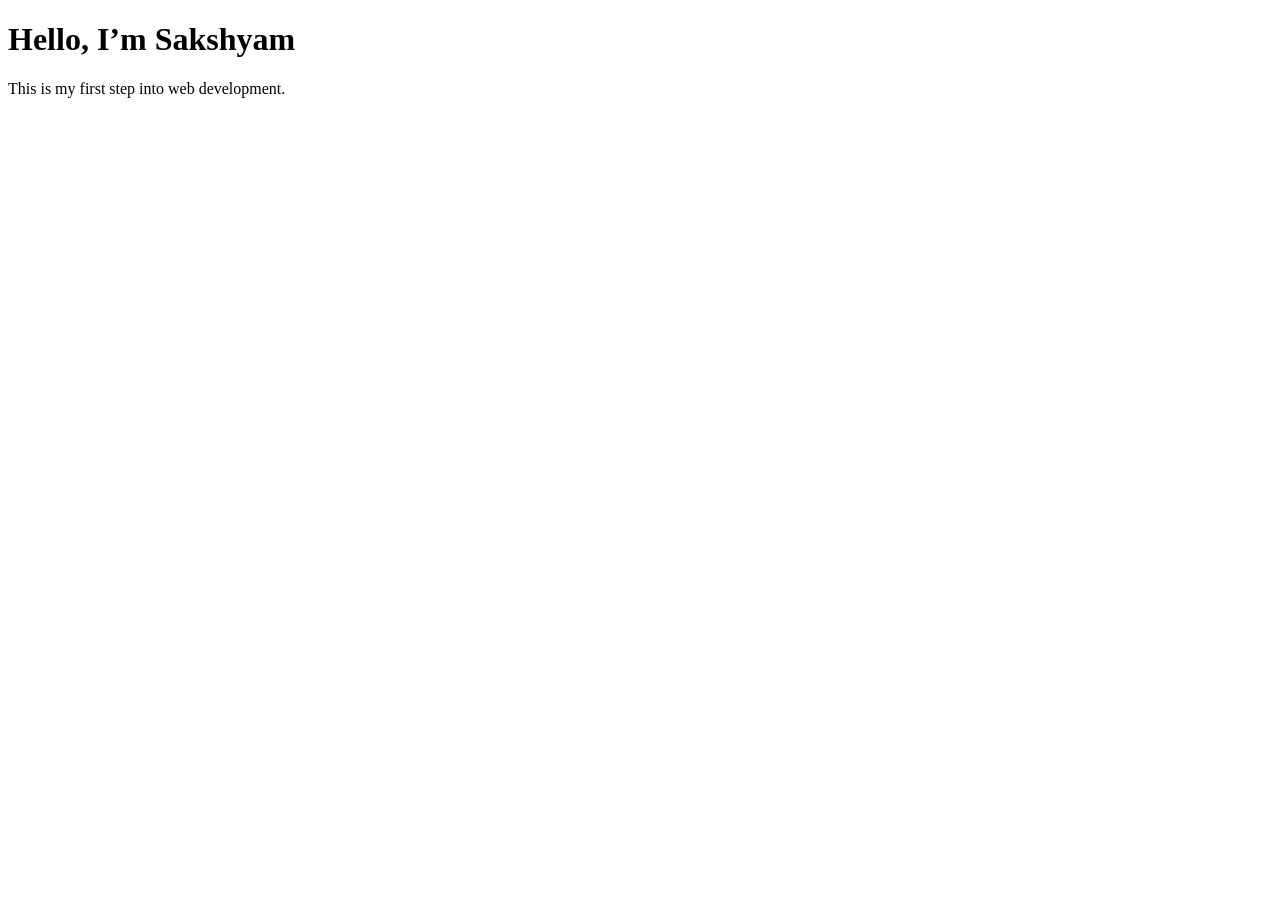
==== index.html @ 5b60eb96 "Add first HTML page" ====
<!DOCTYPE html>
<html lang="en">
<head>
  <meta charset="UTF-8">
  <title>Sakshyam | Web Dev Journey</title>
</head>
<body>
  <h1>Hello, I’m Sakshyam</h1>
  <p>This is my first step into web development.</p>
</body>
</html>
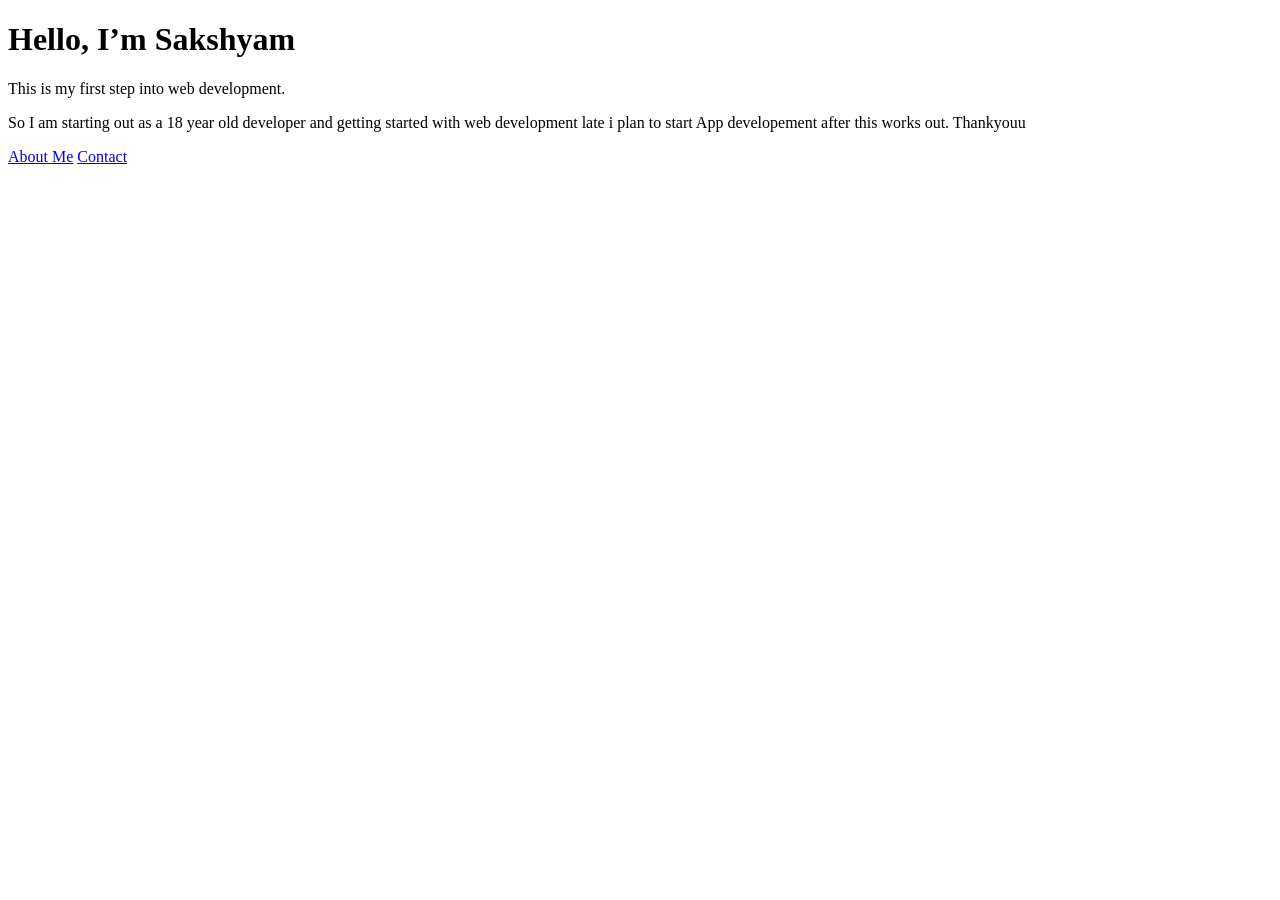
==== commit 55fe4223: "Improve index page structure" ====
--- a/index.html
+++ b/index.html
@@ -7,5 +7,8 @@
 <body>
   <h1>Hello, I’m Sakshyam</h1>
   <p>This is my first step into web development.</p>
+  <p>So I am starting out as a 18 year old developer and getting started with web development late i plan to start App developement after this works out. Thankyouu</p>
+  <a href="about.html">About Me</a>
+  <a href="contact.html">Contact</a>
 </body>
 </html>
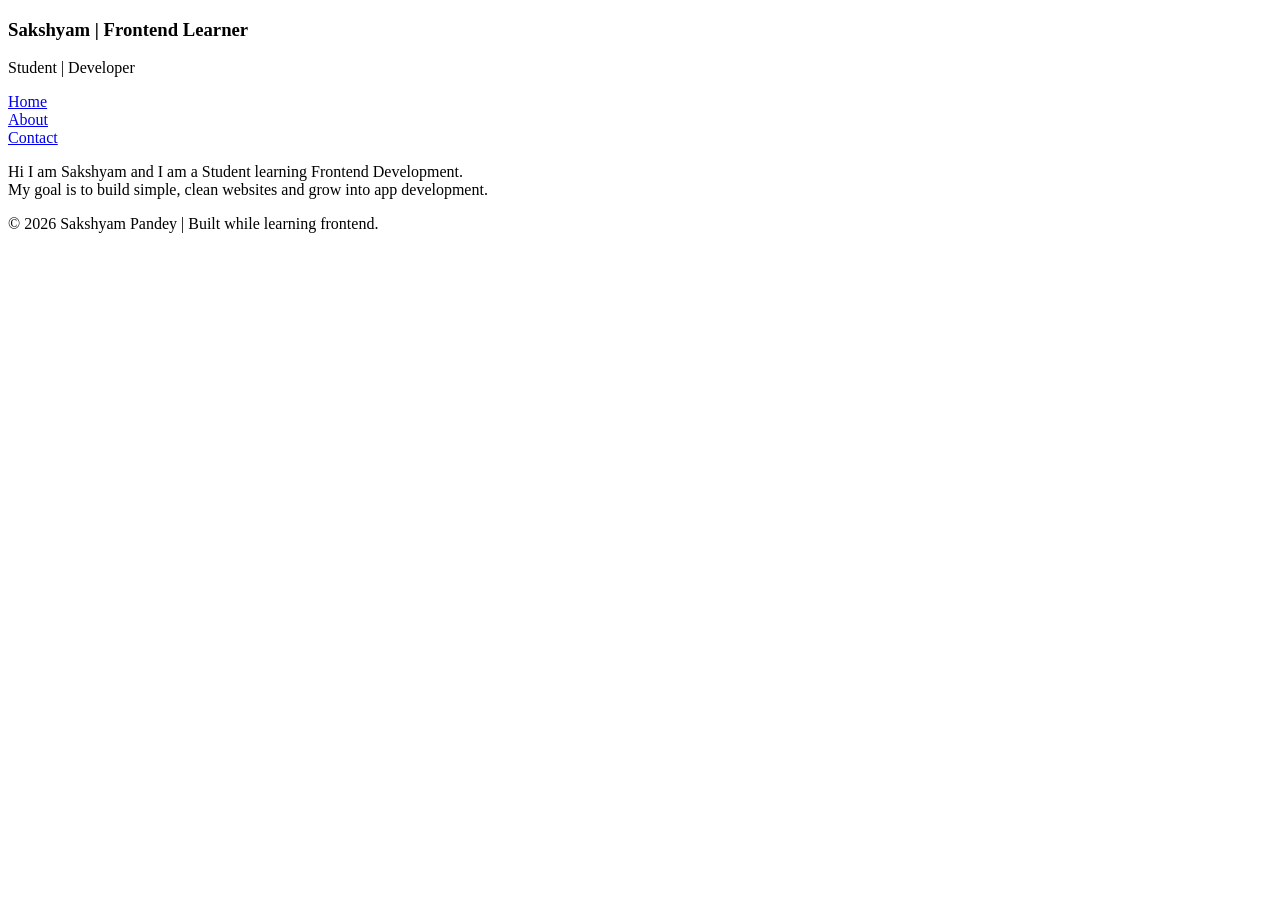
==== commit 43343813: "HTML Page Polished" ====
--- a/index.html
+++ b/index.html
@@ -2,13 +2,24 @@
 <html lang="en">
 <head>
   <meta charset="UTF-8">
-  <title>Sakshyam | Web Dev Journey</title>
+  <title> Home Page</title>
 </head>
 <body>
-  <h1>Hello, I’m Sakshyam</h1>
-  <p>This is my first step into web development.</p>
-  <p>So I am starting out as a 18 year old developer and getting started with web development late i plan to start App developement after this works out. Thankyouu</p>
-  <a href="about.html">About Me</a>
-  <a href="contact.html">Contact</a>
+  <header>
+    <h3><strong> Sakshyam | Frontend Learner </strong></h3>
+    <p> Student | Developer </p>
+    <nav>
+      <a href="index.html"> Home </a> <br>
+      <a href="about.html"> About </a> <br>
+      <a href="contact.html"> Contact </a>
+    </nav>
+  </header>
+  <main>
+    <p> Hi I am Sakshyam and I am a Student learning Frontend Development. <br>
+    My goal is to build simple, clean websites and grow into app development. </p>
+  </main>
+  <footer>
+    © 2026 Sakshyam Pandey | Built while learning frontend. 
+  </footer>
 </body>
 </html>
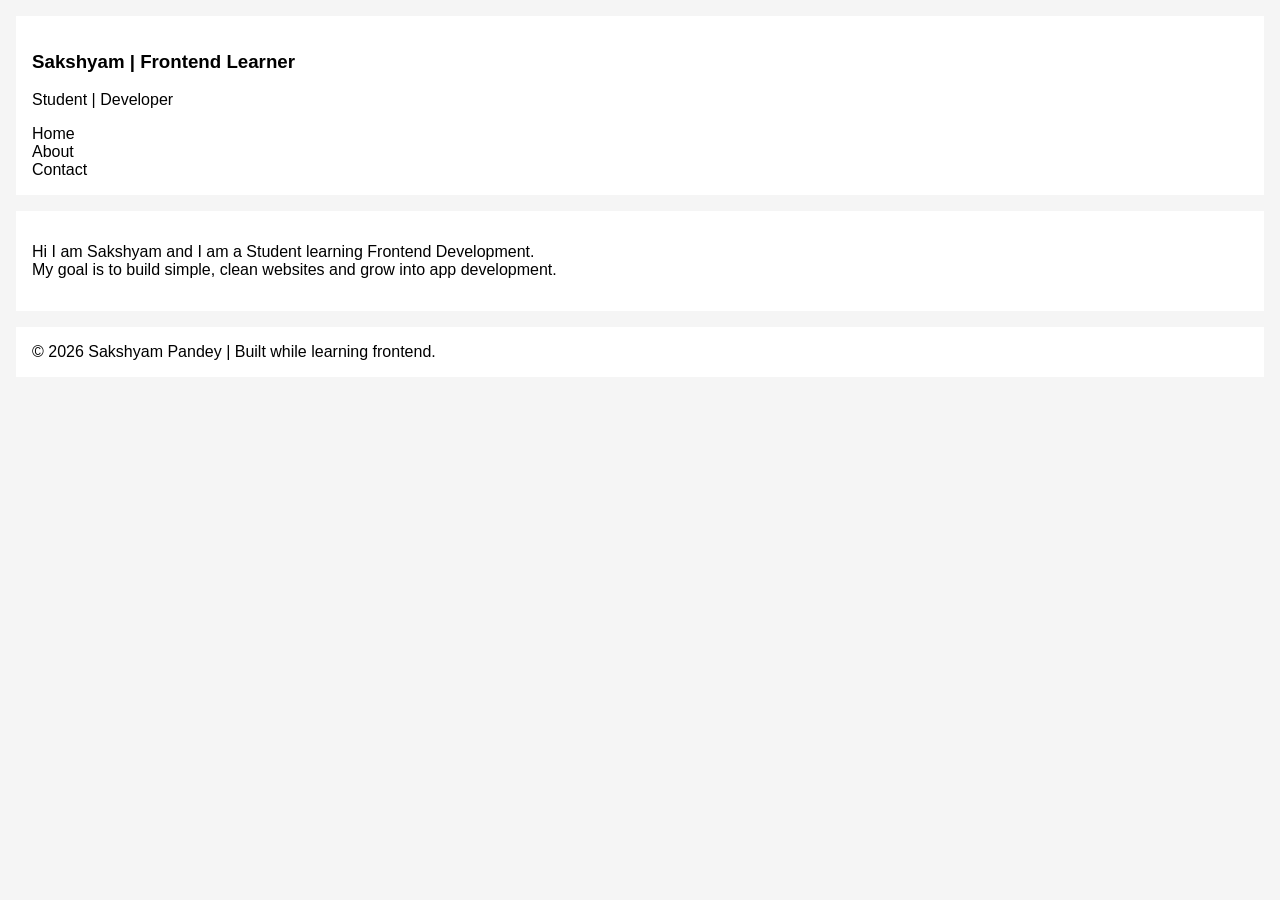
==== commit fa04baaf: "Basic CSS added" ====
--- a/index.html
+++ b/index.html
@@ -3,6 +3,7 @@
 <head>
   <meta charset="UTF-8">
   <title> Home Page</title>
+  <link rel="stylesheet" href="style.css">
 </head>
 <body>
   <header>
--- a/style.css
+++ b/style.css
@@ -0,0 +1,18 @@
+body {
+  font-family: Arial, sans-serif;
+  background-color: #f5f5f5;
+  margin: 0;
+  padding: 0;
+}
+
+header, main, footer {
+  background-color: white;
+  margin: 16px;
+  padding: 16px;
+}
+
+nav a {
+  text-decoration: none;
+  color: black;
+  margin-right: 8px;
+}
